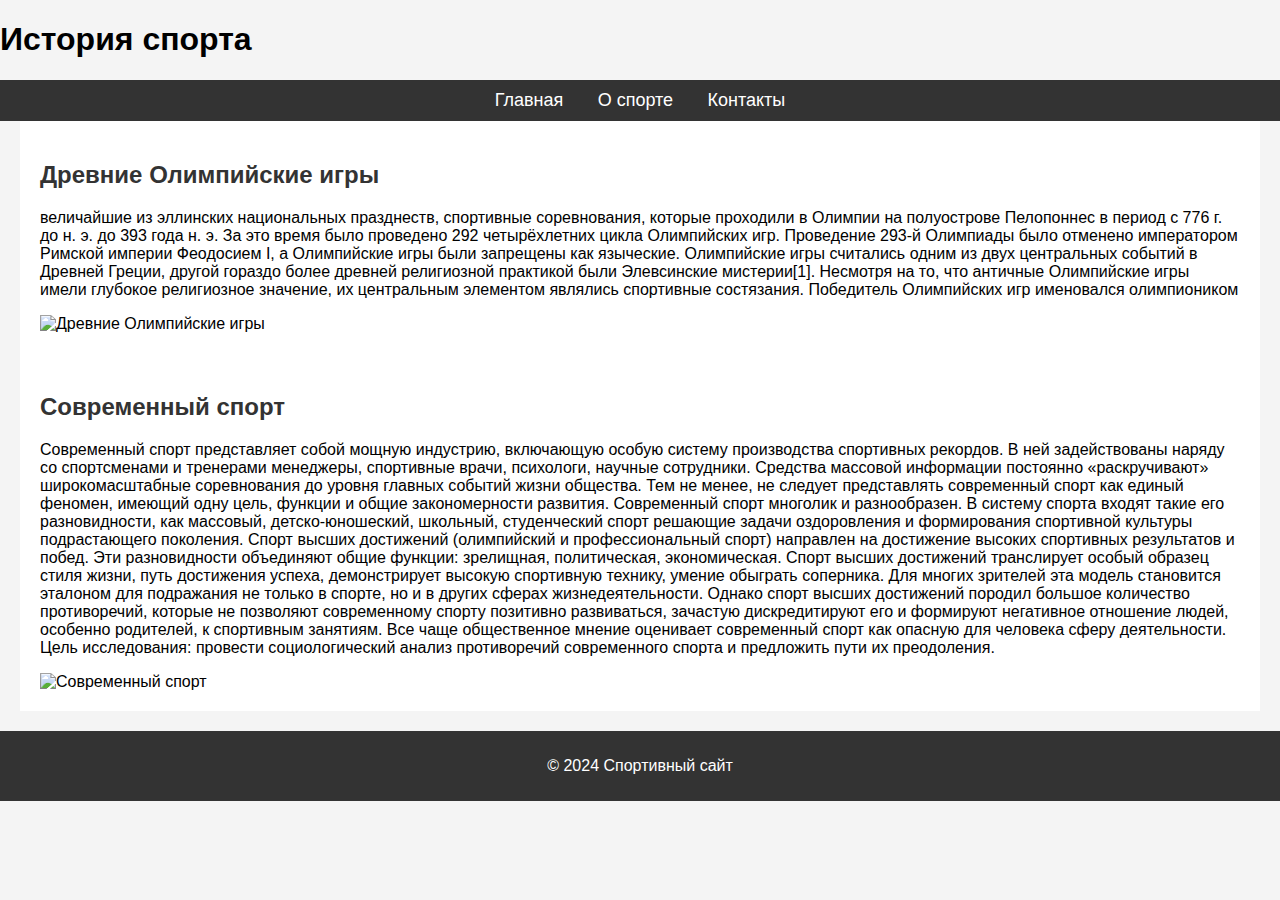
==== about.html @ ef063097 "Add files via upload" ====
<!DOCTYPE html>
<html lang="ru">
<head>
    <meta charset="UTF-8">
    <meta name="viewport" content="width=device-width, initial-scale=1.0">
    <title>О спорте</title>
    <link rel="stylesheet" href="styles.css">
</head>
<body>
    <header>
        <h1>История спорта</h1>
        <nav>
            <ul>
                <li><a href="index.html">Главная</a></li>
                <li><a href="about.html">О спорте</a></li>
                <li><a href="contact.html">Контакты</a></li>
            </ul>
        </nav>
    </header>

    <main>
        <section>
            <h2>Древние Олимпийские игры</h2>
            <p>величайшие из эллинских национальных празднеств, спортивные соревнования, которые проходили в Олимпии на полуострове Пелопоннес в период с 776 г. до н. э. до 393 года н. э. За это время было проведено 292 четырёхлетних цикла Олимпийских игр. Проведение 293-й Олимпиады было отменено императором Римской империи Феодосием I, а Олимпийские игры были запрещены как языческие.
                Олимпийские игры считались одним из двух центральных событий в Древней Греции, другой гораздо более древней религиозной практикой были Элевсинские мистерии[1]. Несмотря на то, что античные Олимпийские игры имели глубокое религиозное значение, их центральным элементом являлись спортивные состязания. Победитель Олимпийских игр именовался олимпиоником</p>
            <img src="assets/sport3.jpg" alt="Древние Олимпийские игры">
        </section>

        <section>
            <h2>Современный спорт</h2>
            <p>Современный спорт представляет собой мощную индустрию, включающую особую систему производства спортивных рекордов. В ней задействованы наряду со спортсменами и тренерами менеджеры, спортивные врачи, психологи, научные сотрудники. Средства массовой информации постоянно «раскручивают» широкомасштабные соревнования до уровня главных событий жизни общества. Тем не менее, не следует представлять современный спорт как единый феномен, имеющий одну цель, функции и общие закономерности развития. Современный спорт многолик и разнообразен. В систему спорта входят такие его разновидности, как массовый, детско-юношеский, школьный, студенческий спорт решающие задачи оздоровления и формирования спортивной культуры подрастающего поколения. Спорт высших достижений (олимпийский и профессиональный спорт) направлен на достижение высоких спортивных результатов и побед. Эти разновидности объединяют общие функции: зрелищная, политическая, экономическая. Спорт высших достижений транслирует особый образец стиля жизни, путь достижения успеха, демонстрирует высокую спортивную технику, умение обыграть соперника. Для многих зрителей эта модель становится эталоном для подражания не только в спорте, но и в других сферах жизнедеятельности. Однако спорт высших достижений породил большое количество противоречий, которые не позволяют современному спорту позитивно развиваться, зачастую дискредитируют его и формируют негативное отношение людей, особенно родителей, к спортивным занятиям. Все чаще общественное мнение оценивает современный спорт как опасную для человека сферу деятельности. Цель исследования: провести социологический анализ противоречий современного спорта и предложить пути их преодоления.</p>
            <img src="assets/sport4 .jpg" alt="Современный спорт">
        </section>
    </main>

    <footer>
        <p>&copy; 2024 Спортивный сайт</p>
    </footer>

</body>
</html>
---- styles.css ----
/* Основные стили для всех страниц */
body {
    font-family: Arial, sans-serif;
    margin: 0;
    padding: 0;
    background-color: #f4f4f4;
}

nav {
    background-color: #333;
    color: white;
    padding: 10px;
}

nav ul {
    list-style: none;
    padding: 0;
    margin: 0;
    text-align: center;
}

nav ul li {
    display: inline;
    margin: 0 15px;
}

nav ul li a {
    color: white;
    text-decoration: none;
    font-size: 18px;
}

nav ul li a:hover {
    text-decoration: underline;
}

/* Основной контент */
section {
    padding: 20px;
    max-width: 1200px;
    margin: auto;
    background-color: white;
}

section h1, section h2 {
    color: #333;
}

.sport-image {
    max-width: 100%;
    height: auto;
    margin-top: 20px;
}

/* Форма */
form {
    margin-top: 20px;
}

form label {
    display: block;
    margin: 5px 0;
}

form input, form textarea {
    width: 100%;
    padding: 8px;
    margin-bottom: 10px;
    border: 1px solid #ccc;
}

form button {
    background-color: #333;
    color: white;
    padding: 10px;
    border: none;
    cursor: pointer;
}

form button:hover {
    background-color: #555;
}

/* Подвал */
footer {
    background-color: #333;
    color: white;
    text-align: center;
    padding: 10px;
    margin-top: 20px;
}
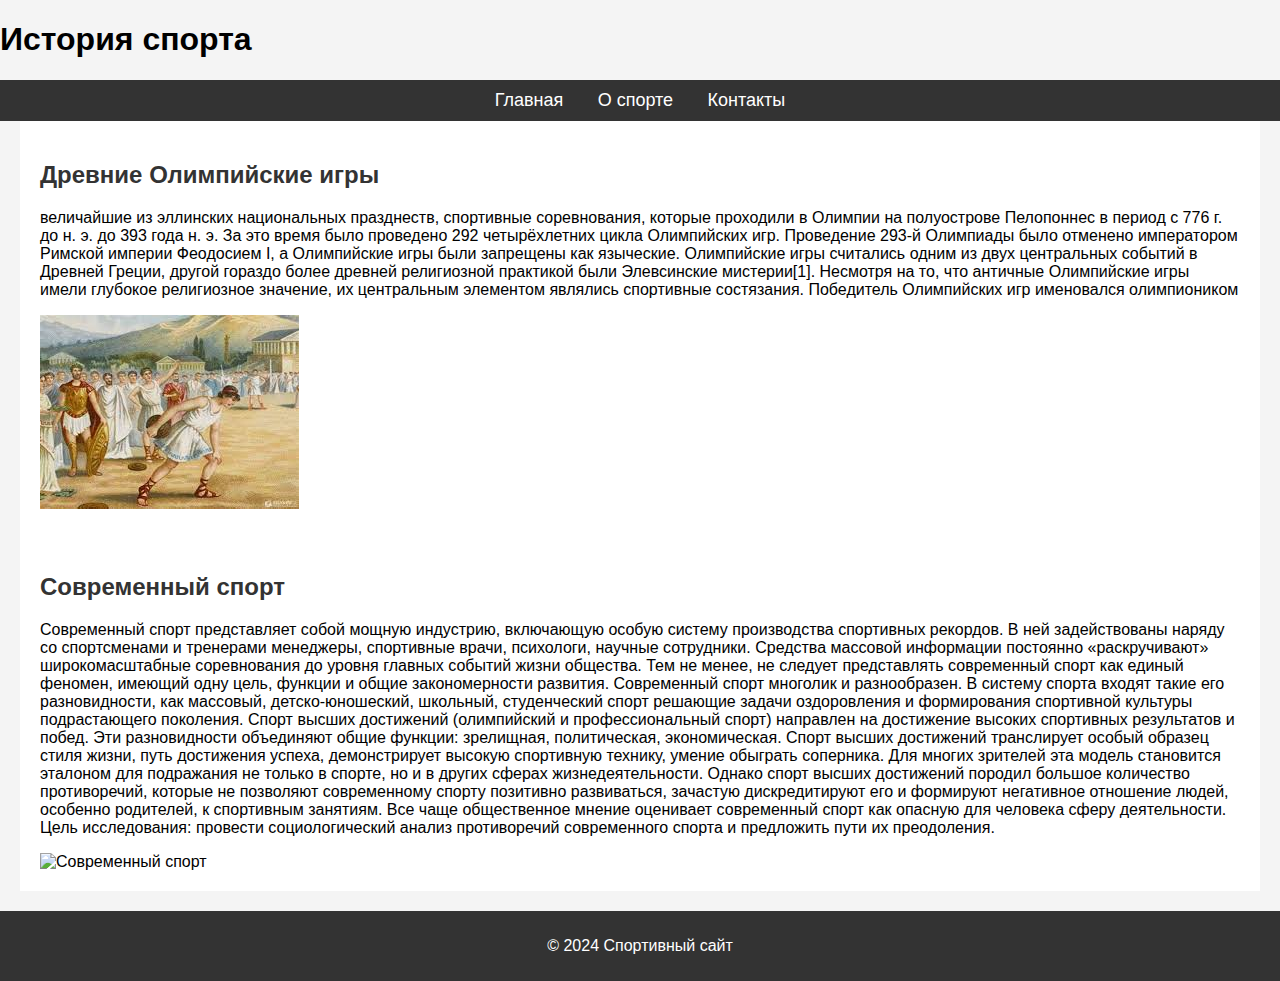
==== commit a8334b20: "Update about.html" ====
--- a/about.html
+++ b/about.html
@@ -23,13 +23,13 @@
             <h2>Древние Олимпийские игры</h2>
             <p>величайшие из эллинских национальных празднеств, спортивные соревнования, которые проходили в Олимпии на полуострове Пелопоннес в период с 776 г. до н. э. до 393 года н. э. За это время было проведено 292 четырёхлетних цикла Олимпийских игр. Проведение 293-й Олимпиады было отменено императором Римской империи Феодосием I, а Олимпийские игры были запрещены как языческие.
                 Олимпийские игры считались одним из двух центральных событий в Древней Греции, другой гораздо более древней религиозной практикой были Элевсинские мистерии[1]. Несмотря на то, что античные Олимпийские игры имели глубокое религиозное значение, их центральным элементом являлись спортивные состязания. Победитель Олимпийских игр именовался олимпиоником</p>
-            <img src="assets/sport3.jpg" alt="Древние Олимпийские игры">
+            <img src="sport3.jpg" alt="Древние Олимпийские игры">
         </section>
 
         <section>
             <h2>Современный спорт</h2>
             <p>Современный спорт представляет собой мощную индустрию, включающую особую систему производства спортивных рекордов. В ней задействованы наряду со спортсменами и тренерами менеджеры, спортивные врачи, психологи, научные сотрудники. Средства массовой информации постоянно «раскручивают» широкомасштабные соревнования до уровня главных событий жизни общества. Тем не менее, не следует представлять современный спорт как единый феномен, имеющий одну цель, функции и общие закономерности развития. Современный спорт многолик и разнообразен. В систему спорта входят такие его разновидности, как массовый, детско-юношеский, школьный, студенческий спорт решающие задачи оздоровления и формирования спортивной культуры подрастающего поколения. Спорт высших достижений (олимпийский и профессиональный спорт) направлен на достижение высоких спортивных результатов и побед. Эти разновидности объединяют общие функции: зрелищная, политическая, экономическая. Спорт высших достижений транслирует особый образец стиля жизни, путь достижения успеха, демонстрирует высокую спортивную технику, умение обыграть соперника. Для многих зрителей эта модель становится эталоном для подражания не только в спорте, но и в других сферах жизнедеятельности. Однако спорт высших достижений породил большое количество противоречий, которые не позволяют современному спорту позитивно развиваться, зачастую дискредитируют его и формируют негативное отношение людей, особенно родителей, к спортивным занятиям. Все чаще общественное мнение оценивает современный спорт как опасную для человека сферу деятельности. Цель исследования: провести социологический анализ противоречий современного спорта и предложить пути их преодоления.</p>
-            <img src="assets/sport4 .jpg" alt="Современный спорт">
+            <img src="sport4.jpg" alt="Современный спорт">
         </section>
     </main>
 
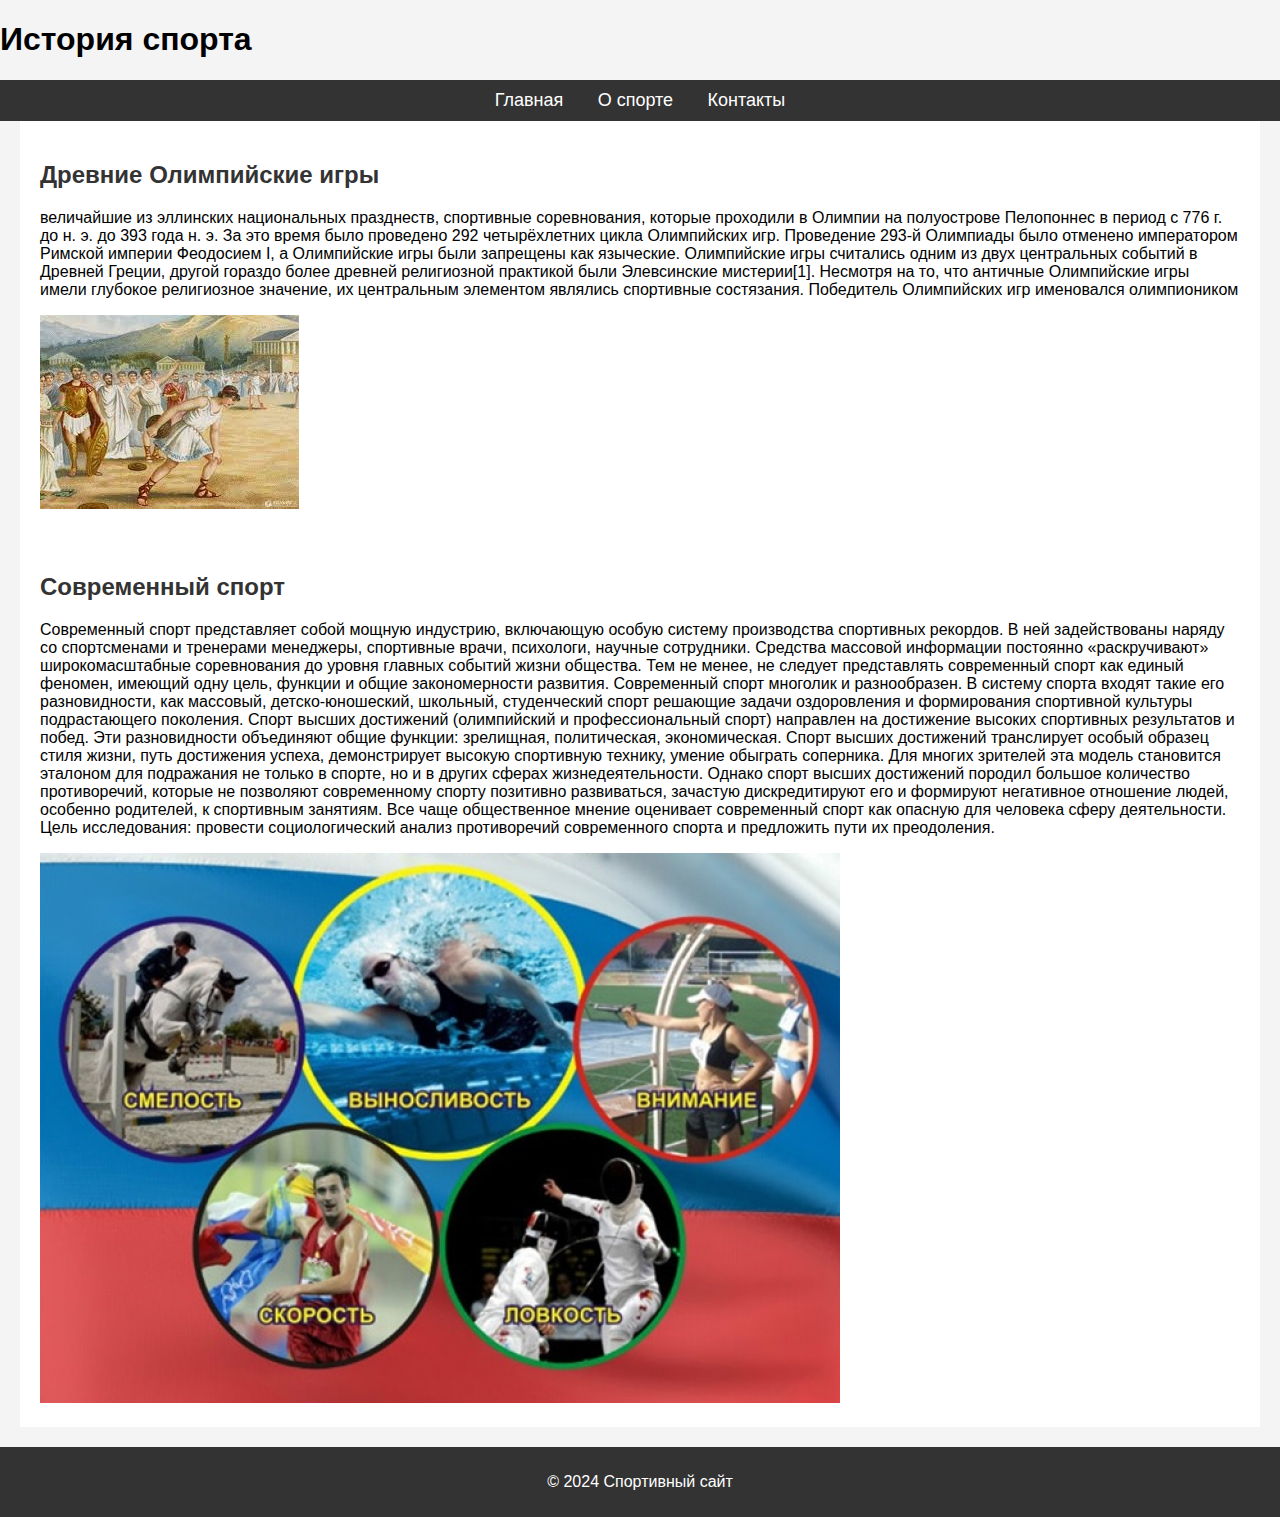
==== commit 2e987067: "Update about.html" ====
--- a/about.html
+++ b/about.html
@@ -29,7 +29,7 @@
         <section>
             <h2>Современный спорт</h2>
             <p>Современный спорт представляет собой мощную индустрию, включающую особую систему производства спортивных рекордов. В ней задействованы наряду со спортсменами и тренерами менеджеры, спортивные врачи, психологи, научные сотрудники. Средства массовой информации постоянно «раскручивают» широкомасштабные соревнования до уровня главных событий жизни общества. Тем не менее, не следует представлять современный спорт как единый феномен, имеющий одну цель, функции и общие закономерности развития. Современный спорт многолик и разнообразен. В систему спорта входят такие его разновидности, как массовый, детско-юношеский, школьный, студенческий спорт решающие задачи оздоровления и формирования спортивной культуры подрастающего поколения. Спорт высших достижений (олимпийский и профессиональный спорт) направлен на достижение высоких спортивных результатов и побед. Эти разновидности объединяют общие функции: зрелищная, политическая, экономическая. Спорт высших достижений транслирует особый образец стиля жизни, путь достижения успеха, демонстрирует высокую спортивную технику, умение обыграть соперника. Для многих зрителей эта модель становится эталоном для подражания не только в спорте, но и в других сферах жизнедеятельности. Однако спорт высших достижений породил большое количество противоречий, которые не позволяют современному спорту позитивно развиваться, зачастую дискредитируют его и формируют негативное отношение людей, особенно родителей, к спортивным занятиям. Все чаще общественное мнение оценивает современный спорт как опасную для человека сферу деятельности. Цель исследования: провести социологический анализ противоречий современного спорта и предложить пути их преодоления.</p>
-            <img src="sport4.jpg" alt="Современный спорт">
+            <img src="sport4 .jpg" alt="Современный спорт">
         </section>
     </main>
 
